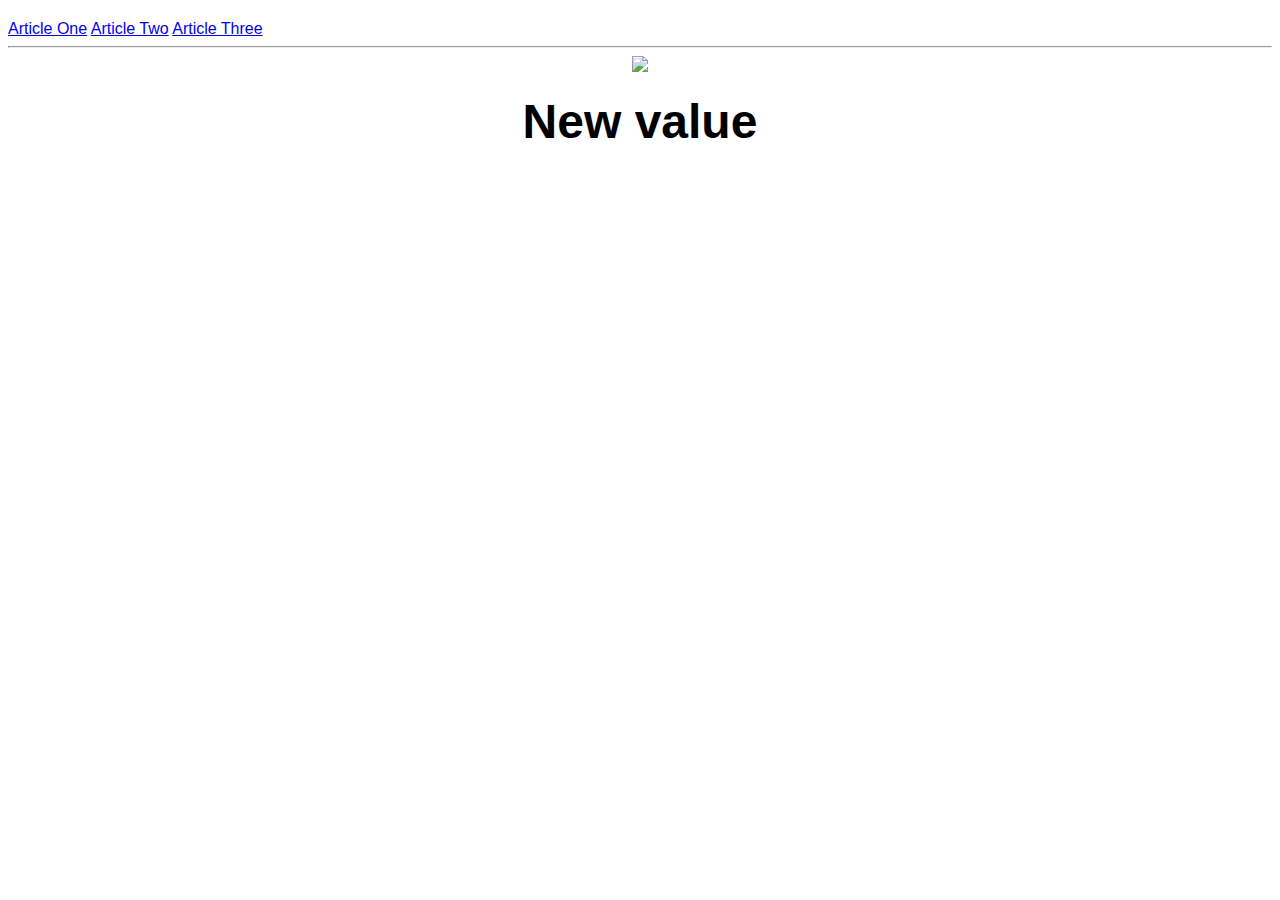
==== ui/index.html @ 154220ad "[imad-console] Updates ui/index.html" ====
<!doctype html>
<html>
    <head>
        <link href="/ui/style.css" rel="stylesheet" />
    </head>
    <body>
        <div>
            <a href="/article-one">Article One</a>
            <a href="/article-two">Article Two</a>
            <a href="/article-three">Article Three</a>
        </div>
        <hr/>
        <div class="center">
            <img src="/ui/madi.png" class="img-medium"/>
        </div>
        <br>
        <div id='main-text' class="center text-big bold">
            Hi! I am Swapnil. This is my first webapp.
            <h4> A new heading </h4>
            I have made some new local changes
        </div>
        <script type="text/javascript" src="/ui/main.js">
        </script>
    </body>
</html>
---- ui/style.css ----
body {
    font-family: sans-serif;
    margin-top: 20px;
}

.center {
    text-align: center;
}

.text-big {
    font-size: 300%;
}

.bold {
    font-weight: bold;
}

.img-medium {
    height: 200px;
}

.container {
    max-width: 800px;
    margin: 0 auto;
    color: #4a4a4a;
    font-family: sans-serif;
    padding-top: 20px;
    padding-left: 20px;
    padding-right: 20px;
}
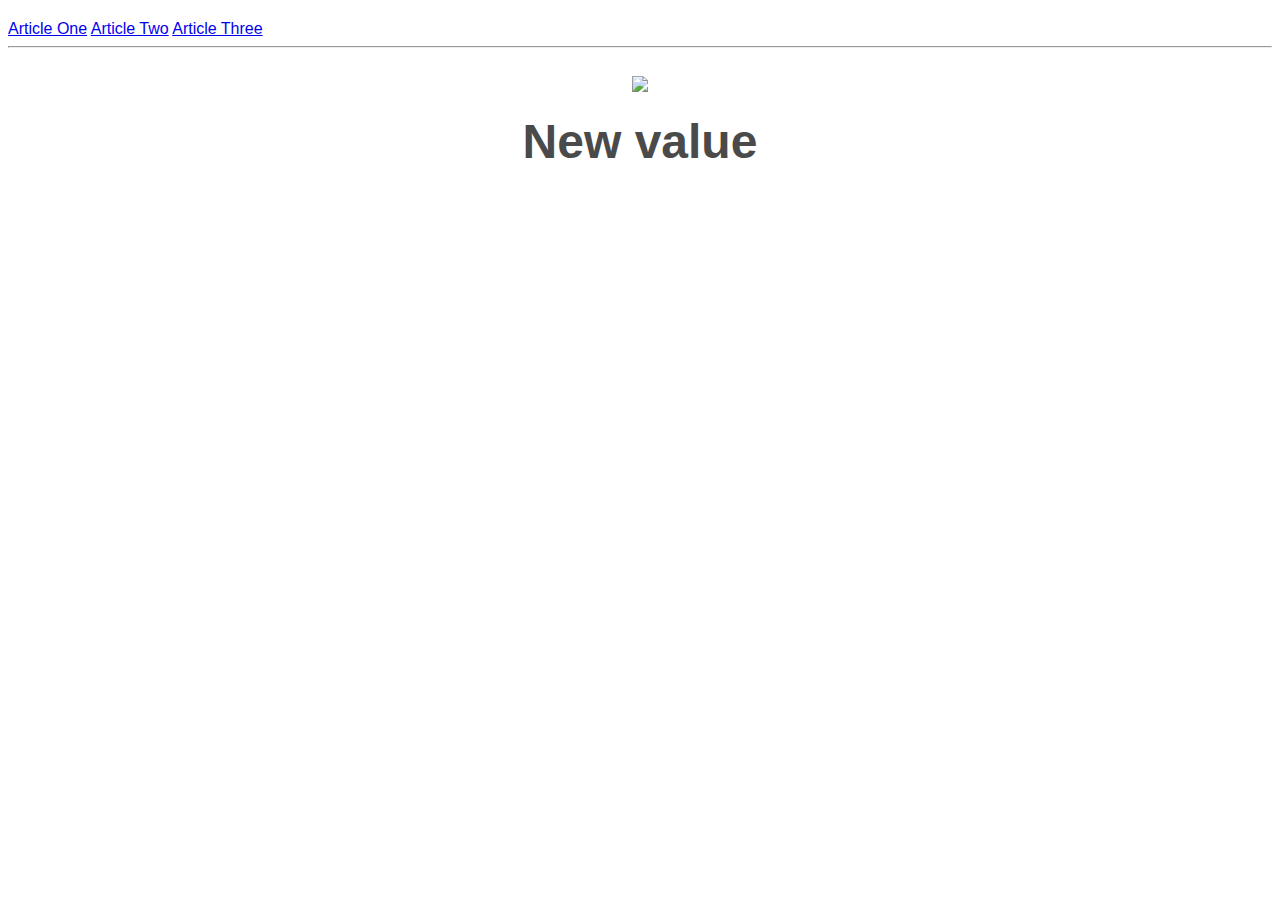
==== commit 12af531d: "[imad-console] Updates ui/index.html" ====
--- a/ui/index.html
+++ b/ui/index.html
@@ -10,14 +10,16 @@
             <a href="/article-three">Article Three</a>
         </div>
         <hr/>
-        <div class="center">
-            <img src="/ui/madi.png" class="img-medium"/>
-        </div>
-        <br>
-        <div id='main-text' class="center text-big bold">
-            Hi! I am Swapnil. This is my first webapp.
-            <h4> A new heading </h4>
-            I have made some new local changes
+        <div class="container">
+            <div class="center">
+                <img id='madi' src="https://cdn.pixabay.com/photo/2017/01/21/13/59/ice-1997289_960_720.jpg" class="img-medium"/>
+            </div>
+            <br>
+            <div id='main-text' class="center text-big bold">
+                Hi! I am Swapnil. This is my first webapp.
+                <h4> A new heading </h4>
+                I have made some new local changes
+            </div>
         </div>
         <script type="text/javascript" src="/ui/main.js">
         </script>
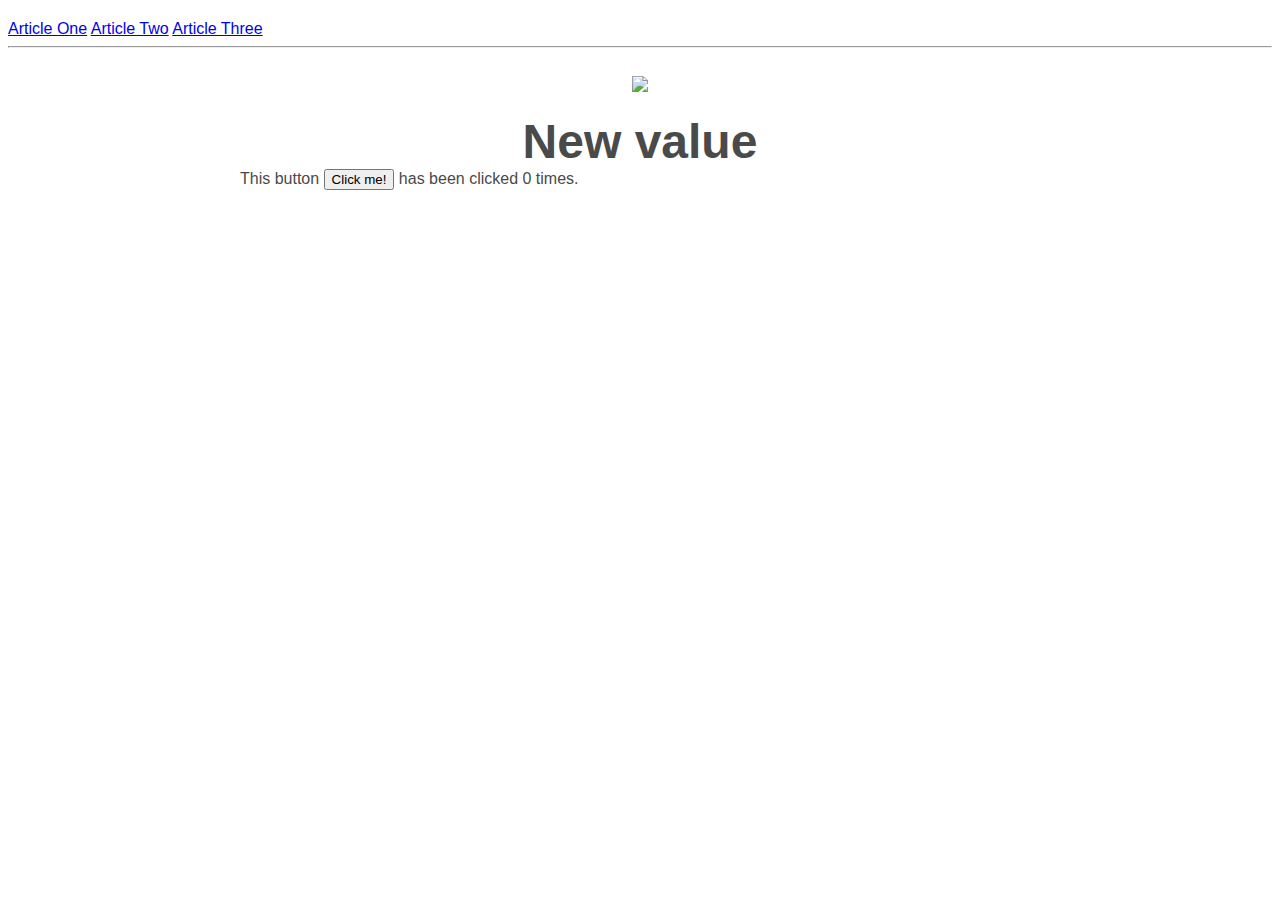
==== commit 898eb6a0: "[imad-console] Updates ui/index.html" ====
--- a/ui/index.html
+++ b/ui/index.html
@@ -12,7 +12,7 @@
         <hr/>
         <div class="container">
             <div class="center">
-                <img id='madi' src="https://cdn.pixabay.com/photo/2017/01/21/13/59/ice-1997289_960_720.jpg" class="img-medium"/>
+                <img id='madi' src="https://static.pexels.com/photos/111123/nature-landscape-sunset-sky-111123.jpeg" class="img-medium"/>
             </div>
             <br>
             <div id='main-text' class="center text-big bold">
@@ -20,6 +20,9 @@
                 <h4> A new heading </h4>
                 I have made some new local changes
             </div>
+            <div class="footer">
+                This button <button id="counter">Click me!</button> has been clicked <span id="count">0</span> times.
+            </div>
         </div>
         <script type="text/javascript" src="/ui/main.js">
         </script>
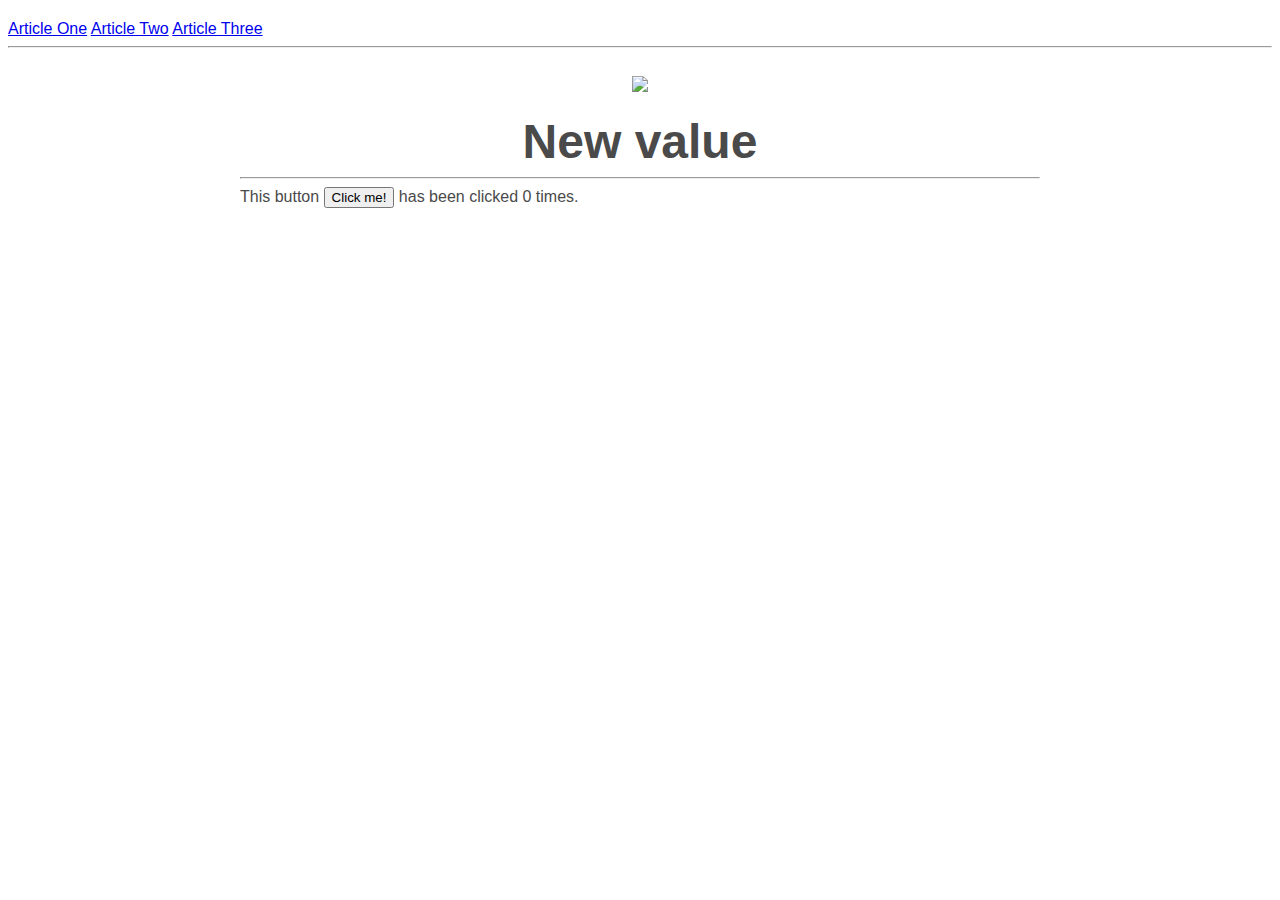
==== commit cc50ad80: "[imad-console] Updates ui/index.html" ====
--- a/ui/index.html
+++ b/ui/index.html
@@ -20,6 +20,7 @@
                 <h4> A new heading </h4>
                 I have made some new local changes
             </div>
+            <hr/>
             <div class="footer">
                 This button <button id="counter">Click me!</button> has been clicked <span id="count">0</span> times.
             </div>
